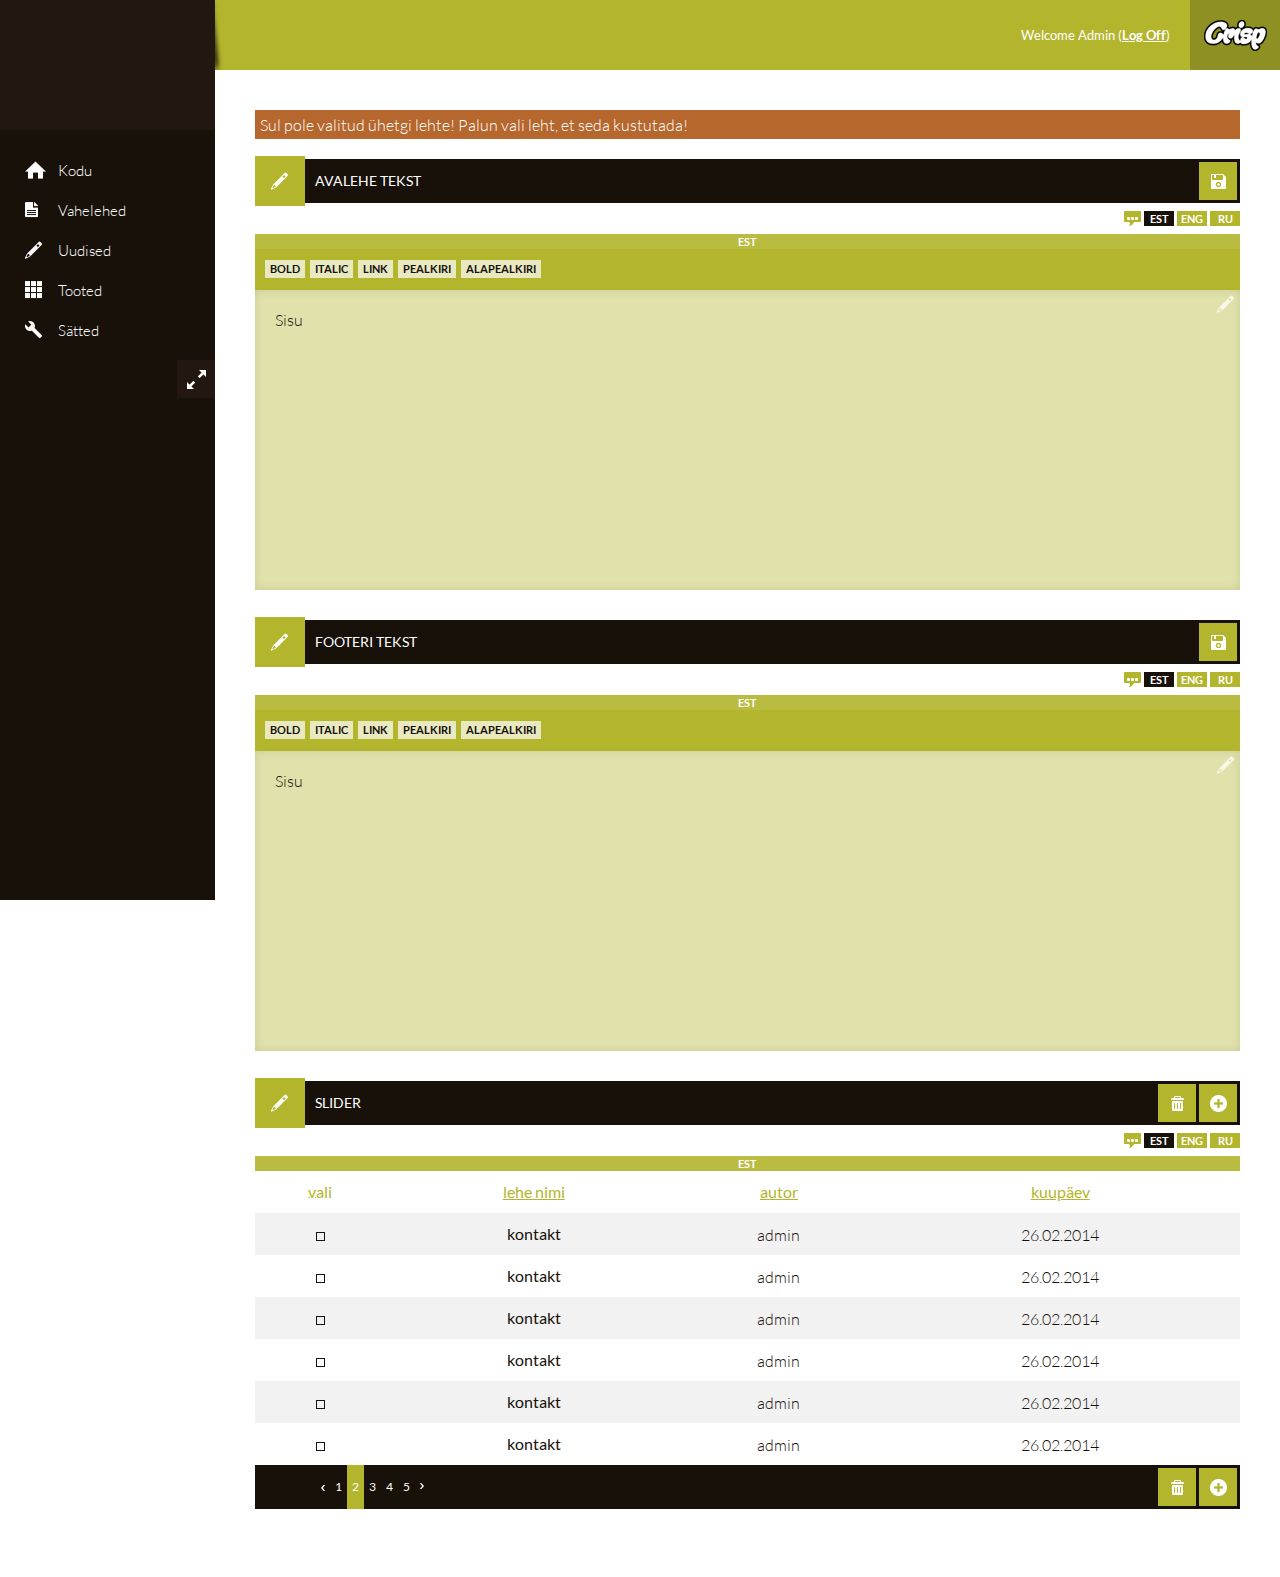
==== index.html @ 1753c6b3 "firs commit" ====
<!DOCTYPE html>
<html>
<head>
<title></title>
<link rel="stylesheet" type="text/css" href="css/style.css" />
<!--[if lt IE 9]>
  <script src="//html5shiv.googlecode.com/svn/trunk/html5.js"></script>
<![endif]-->
<script src="/js/jquery.js"></script>
<script src="/js/jquery-ui.js"></script>
<script src="/js/min/jscript.min.js"></script>
<script src="/js/min/wysiwyg.min.js"></script>

</head>
<body>
<header class="main">
	<a href="http://www.crisp.ee" class="crisplogo" target="_blank"></a>
	<p>Welcome Admin (<a href="#">Log Off</a>)</p>
</header><!-- main header -->
<aside>
	<div class="mainlogo">
		
	</div><!-- mainlogo -->
	<nav class="main">
		<ul>
			<li class="kodu"><a href="">Kodu</a></li>
			<li class="lehed"><a href="">Vahelehed</a>
				<ul>
					<li><a href="">Kõik vahelehed</a></li>
					<li><a href="">Lisa vaheleht</a></li>
				</ul>
			</li>
			<li class="uudised"><a href="">Uudised</a></li>
			<li class="tooted"><a href="">Tooted</a></li>
			<li class="satted"><a href="">Sätted</a></li>
		</ul>
	</nav><!-- põhinavigatsioon -->
	<div class="btn expand" id="expand" ></div>
</aside>
<section class="main group">
	<div class="error">Sul pole valitud ühetgi lehte! Palun vali leht, et seda kustutada!</div><!-- error -->
	<div class="box tabsActive group" id="avaleht">
		<header class="boxheader group">
			<div class="headicon" style="background-image: url(../img/pliiats.png);"></div><!-- icon -->
			<p>Avalehe tekst</p>
			<div class="buttoncontainer">
				<input type="submit" value="" class="btn" style="background-image: url(img/save.png);">
			</div><!-- buttoncontainer -->
			
		</header><!-- boxheader -->
		<nav class="lang">
			<ul>
				<li><a href="#est" class="lang-link" onclick="return false;">EST</a></li>
				<li><a href="#eng" class="lang-link"  onclick="return false;">ENG</a></li>
				<li><a href="#ru" class="lang-link"  onclick="return false;">RU</a></li>
			</ul>
		</nav><!-- lang choose -->
		<div id="eng" class="tab-content">
			<div class="langtag">ENG</div>
			<div textarea="lahter1eng" id="lahter1engDiv" class="lahter w100 editor" contenteditable>
			Sisu
			</div>
			<textarea name="lahter1eng" id="lahter1eng" style="display:none;"></textarea>
		</div>
		<div id="ru" class="tab-content">
			<div class="langtag">RU</div>
			<div textarea="lahter1ru" id="lahter1ruDiv" class="lahter w100 editor" contenteditable>
			Sisu
			</div>
			<textarea name="lahter1ru" id="lahter1ru" style="display:none;"></textarea>
		</div>
		<div id="est" class="tab-content">
			<div class="langtag">EST</div>
			<div textarea="lahter1est" id="lahter1estDiv" class="lahter w100 editor" contenteditable>
			Sisu
			</div>
			<textarea name="lahter1est" id="lahter1est" style="display:none;"></textarea>
		</div>
		
	</div><!-- box -->

	<div class="box tabsActive group">
		<header class="boxheader group">
			<div class="headicon" style="background-image: url(../img/pliiats.png);"></div><!-- icon -->
			<p>Footeri tekst</p>
			<div class="buttoncontainer">
				<input type="submit" value="" class="btn" style="background-image: url(img/save.png);">
			</div><!-- buttoncontainer -->
			
		</header><!-- boxheader -->
		<nav class="lang">
			<ul>
				<li><a href="#est" class="lang-link"  onclick="return false;">EST</a></li>
				<li><a href="#eng" class="lang-link"  onclick="return false;">ENG</a></li>
				<li><a href="#ru" class="lang-link"  onclick="return false;">RU</a></li>
			</ul>
		</nav><!-- lang choose -->

		<div id="eng" class="tab-content">
			<div class="langtag">ENG</div>
			<div textarea="lahter2eng" id="lahter2engDiv" class="lahter w100 editor" contenteditable>
			Sisu
			</div>
			<textarea name="lahter2eng" id="lahter2eng" style="display:none;"></textarea>
		</div>
		<div id="ru" class="tab-content">
			<div class="langtag">RU</div>
			<div textarea="lahter2ru" id="lahter2ruDiv" class="lahter w100 editor" contenteditable>
			Sisu
			</div>
			<textarea name="lahter2ru" id="lahter2ru" style="display:none;"></textarea>
		</div>
		<div id="est" class="tab-content">
			<div class="langtag">EST</div>
			<div textarea="lahter2est" id="lahter2estDiv" class="lahter w100 editor" contenteditable>
			Sisu
			</div>
			<textarea name="lahter2est" id="lahter2est" style="display:none;"></textarea>
		</div>
	</div><!-- box -->

	<div class="box tabsActive group">
		<header class="boxheader group">
			<div class="headicon" style="background-image: url(../img/pliiats.png);"></div><!-- icon -->
			<p>Slider</p>
			<div class="buttoncontainer">
				<input type="submit" value="" class="btn" style="background-image: url(img/prugi.png);">
				<input type="submit" value="" class="btn" style="background-image: url(img/plus.png);">
			</div><!-- buttoncontainer -->
			
		</header><!-- boxheader -->
		<nav class="lang">
			<ul>
				<li><a href="#est" class="lang-link"  onclick="return false;">EST</a></li>
				<li><a href="#eng" class="lang-link"  onclick="return false;">ENG</a></li>
				<li><a href="#ru" class="lang-link"  onclick="return false;">RU</a></li>
			</ul>
		</nav><!-- lang choose -->
		<div id="est" class="tab-content">
			<div class="langtag">EST</div>
			<table class="list">
			    <tr class="header">
			        <td><input type="checkbox" name="select-all" id="select-all-est" class="select-all" />
						<label for="select-all-est">vali</label>
			        </td>
			        <td><a href="">lehe nimi</a></td>
			        <td><a href="">autor</a></td>
			        <td><a href="">kuupäev</a></td>
			    </tr>
			    <tr>
			        <td><input type="checkbox" name="kustutamiseks" id="check0-est">
					<label for="check0-est"></label>
			        </td>
			        <td><a href="">kontakt</a></td>
			        <td>admin</td>
			        <td>26.02.2014</td>
			    </tr>
			    <tr>
			        <td><input type="checkbox" name="kustutamiseks" id="check1-est">
					<label for="check1-est"></label>
			        </td>
			        <td><a href="">kontakt</a></td>
			        <td>admin</td>
			        <td>26.02.2014</td>
			    </tr>
			    <tr>
			        <td><input type="checkbox" name="kustutamiseks" id="check2-est">
					<label for="check2-est"></label>
			        </td>
			        <td><a href="">kontakt</a></td>
			        <td>admin</td>
			        <td>26.02.2014</td>
			    </tr>
			    <tr>
			        <td><input type="checkbox" name="kustutamiseks" id="check3-est">
					<label for="check3-est"></label>
			        </td>
			        <td><a href="">kontakt</a></td>
			        <td>admin</td>
			        <td>26.02.2014</td>
			    </tr>
			    <tr>
			        <td><input type="checkbox" name="kustutamiseks" id="check4-est">
					<label for="check4-est"></label>
			        </td>
			        <td><a href="">kontakt</a></td>
			        <td>admin</td>
			        <td>26.02.2014</td>
			    </tr>
			    <tr>
			        <td><input type="checkbox" name="kustutamiseks" id="check5-est">
					<label for="check5-est"></label>
			        </td>
			        <td><a href="">kontakt</a></td>
			        <td>admin</td>
			        <td>26.02.2014</td>
			    </tr>
			</table>
		</div><!-- est -->
		<div id="eng" class="tab-content">
			<div class="langtag">ENG</div>
			<table class="list">
			    <tr class="header">
			        <td><input type="checkbox" name="select-all" id="select-all-eng" class="select-all" />
						<label for="select-all-eng">vali</label>
			        </td>
			        <td><a href="">lehe nimi</a></td>
			        <td><a href="">autor</a></td>
			        <td><a href="">kuupäev</a></td>
			    </tr>
			    <tr>
			        <td><input type="checkbox" name="kustutamiseks" id="check0-eng">
					<label for="check0-eng"></label>
			        </td>
			        <td><a href="">kontakt</a></td>
			        <td>admin</td>
			        <td>26.02.2014</td>
			    </tr>
			    <tr>
			        <td><input type="checkbox" name="kustutamiseks" id="check1-eng">
					<label for="check1-eng"></label>
			        </td>
			        <td><a href="">kontakt</a></td>
			        <td>admin</td>
			        <td>26.02.2014</td>
			    </tr>
			    <tr>
			        <td><input type="checkbox" name="kustutamiseks" id="check2-eng">
					<label for="check2-eng"></label>
			        </td>
			        <td><a href="">kontakt</a></td>
			        <td>admin</td>
			        <td>26.02.2014</td>
			    </tr>
			    <tr>
			        <td><input type="checkbox" name="kustutamiseks" id="check3-eng">
					<label for="check3-eng"></label>
			        </td>
			        <td><a href="">kontakt</a></td>
			        <td>admin</td>
			        <td>26.02.2014</td>
			    </tr>
			    <tr>
			        <td><input type="checkbox" name="kustutamiseks" id="check4-eng">
					<label for="check4-eng"></label>
			        </td>
			        <td><a href="">kontakt</a></td>
			        <td>admin</td>
			        <td>26.02.2014</td>
			    </tr>
			    <tr>
			        <td><input type="checkbox" name="kustutamiseks" id="check5-eng">
					<label for="check5-eng"></label>
			        </td>
			        <td><a href="">kontakt</a></td>
			        <td>admin</td>
			        <td>26.02.2014</td>
			    </tr>
			</table>
		</div><!-- eng -->
		<div id="ru" class="tab-content">
			<div class="langtag">RU</div>
			<table class="list">
			    <tr class="header">
			        <td><input type="checkbox" name="select-all" id="select-all-ru" class="select-all" />
						<label for="select-all-ru">Vali</label>
			        </td>
			        <td><a href="">lehe nimi</a></td>
			        <td><a href="">autor</a></td>
			        <td><a href="">kuupäev</a></td>
			    </tr>
			    <tr>
			        <td><input type="checkbox" name="kustutamiseks" id="check0-ru">
					<label for="check0-ru"></label>
			        </td>
			        <td><a href="">kontakt</a></td>
			        <td>admin</td>
			        <td>26.02.2014</td>
			    </tr>
			    <tr>
			        <td><input type="checkbox" name="kustutamiseks" id="check1-ru">
					<label for="check1-ru"></label>
			        </td>
			        <td><a href="">kontakt</a></td>
			        <td>admin</td>
			        <td>26.02.2014</td>
			    </tr>
			    <tr>
			        <td><input type="checkbox" name="kustutamiseks" id="check2-ru">
					<label for="check2-ru"></label>
			        </td>
			        <td><a href="">kontakt</a></td>
			        <td>admin</td>
			        <td>26.02.2014</td>
			    </tr>
			    <tr>
			        <td><input type="checkbox" name="kustutamiseks" id="check3-ru">
					<label for="check3-ru"></label>
			        </td>
			        <td><a href="">kontakt</a></td>
			        <td>admin</td>
			        <td>26.02.2014</td>
			    </tr>
			    <tr>
			        <td><input type="checkbox" name="kustutamiseks" id="check4-ru">
					<label for="check4-ru"></label>
			        </td>
			        <td><a href="">kontakt</a></td>
			        <td>admin</td>
			        <td>26.02.2014</td>
			    </tr>
			    <tr>
			        <td><input type="checkbox" name="kustutamiseks" id="check5-ru">
					<label for="check5-ru"></label>
			        </td>
			        <td><a href="">kontakt</a></td>
			        <td>admin</td>
			        <td>26.02.2014</td>
			    </tr>
			</table>
		</div><!-- ru-->
		<footer class="boxfooter group">
			<nav class="pagin">
					<li class="prev"><a href="#"></a></li>
					<li><a href="#">1</a></li>
					<li class="active"><a href="#">2</a></li>
					<li><a href="#">3</a></li>
					<li><a href="#">4</a></li>
					<li><a href="#">5</a></li>
					<li class="next"><a href="#"></a></li>

			</nav>
			<div class="buttoncontainer">
				<input type="submit" value="" class="btn" style="background-image: url(img/prugi.png);">
				<input type="submit" value="" class="btn" style="background-image: url(img/plus.png);">
			</div><!-- buttoncontainer -->
		</footer><!-- boxfooter-->
	</div><!-- box -->
</section>
</body>



</html>
---- css/style.css ----
@charset "UTF-8";
/*! normalize.css v2.1.2 | MIT License | git.io/normalize */
/* ==========================================================================
   HTML5 display definitions
   ========================================================================== */
/**
 * Correct `block` display not defined in IE 8/9.
 */
article,
aside,
details,
figcaption,
figure,
footer,
header,
hgroup,
main,
nav,
section,
summary {
  display: block;
}

/**
 * Correct `inline-block` display not defined in IE 8/9.
 */
audio,
canvas,
video {
  display: inline-block;
}

/**
 * Prevent modern browsers from displaying `audio` without controls.
 * Remove excess height in iOS 5 devices.
 */
audio:not([controls]) {
  display: none;
  height: 0;
}

/**
 * Address styling not present in IE 8/9.
 */
[hidden] {
  display: none;
}

/* ==========================================================================
   Base
   ========================================================================== */
/**
 * 1. Set default font family to sans-serif.
 * 2. Prevent iOS text size adjust after orientation change, without disabling
 *    user zoom.
 */
html {
  font-family: sans-serif;
  /* 1 */
  -ms-text-size-adjust: 100%;
  /* 2 */
  -webkit-text-size-adjust: 100%;
  /* 2 */
}

/**
 * Remove default margin.
 */
body {
  margin: 0;
}

/* ==========================================================================
   Links
   ========================================================================== */
/**
 * Address `outline` inconsistency between Chrome and other browsers.
 */
a:focus {
  outline: thin dotted;
}

/**
 * Improve readability when focused and also mouse hovered in all browsers.
 */
a:active,
a:hover {
  outline: 0;
}

/* ==========================================================================
   Typography
   ========================================================================== */
/**
 * Address variable `h1` font-size and margin within `section` and `article`
 * contexts in Firefox 4+, Safari 5, and Chrome.
 */
h1 {
  font-size: 2em;
  margin: 0.67em 0;
}

/**
 * Address styling not present in IE 8/9, Safari 5, and Chrome.
 */
abbr[title] {
  border-bottom: 1px dotted;
}

/**
 * Address style set to `bolder` in Firefox 4+, Safari 5, and Chrome.
 */
b,
strong {
  font-weight: bold;
}

/**
 * Address styling not present in Safari 5 and Chrome.
 */
dfn {
  font-style: italic;
}

/**
 * Address differences between Firefox and other browsers.
 */
hr {
  -moz-box-sizing: content-box;
  box-sizing: content-box;
  height: 0;
}

/**
 * Address styling not present in IE 8/9.
 */
mark {
  background: #ff0;
  color: #000;
}

/**
 * Correct font family set oddly in Safari 5 and Chrome.
 */
code,
kbd,
pre,
samp {
  font-family: monospace, serif;
  font-size: 1em;
}

/**
 * Improve readability of pre-formatted text in all browsers.
 */
pre {
  white-space: pre-wrap;
}

/**
 * Set consistent quote types.
 */
q {
  quotes: "\201C" "\201D" "\2018" "\2019";
}

/**
 * Address inconsistent and variable font size in all browsers.
 */
small {
  font-size: 80%;
}

/**
 * Prevent `sub` and `sup` affecting `line-height` in all browsers.
 */
sub,
sup {
  font-size: 75%;
  line-height: 0;
  position: relative;
  vertical-align: baseline;
}

sup {
  top: -0.5em;
}

sub {
  bottom: -0.25em;
}

/* ==========================================================================
   Embedded content
   ========================================================================== */
/**
 * Remove border when inside `a` element in IE 8/9.
 */
img {
  border: 0;
}

/**
 * Correct overflow displayed oddly in IE 9.
 */
svg:not(:root) {
  overflow: hidden;
}

/* ==========================================================================
   Figures
   ========================================================================== */
/**
 * Address margin not present in IE 8/9 and Safari 5.
 */
figure {
  margin: 0;
}

/* ==========================================================================
   Forms
   ========================================================================== */
/**
 * Define consistent border, margin, and padding.
 */
fieldset {
  border: 1px solid #c0c0c0;
  margin: 0 2px;
  padding: 0.35em 0.625em 0.75em;
}

/**
 * 1. Correct `color` not being inherited in IE 8/9.
 * 2. Remove padding so people aren't caught out if they zero out fieldsets.
 */
legend {
  border: 0;
  /* 1 */
  padding: 0;
  /* 2 */
}

/**
 * 1. Correct font family not being inherited in all browsers.
 * 2. Correct font size not being inherited in all browsers.
 * 3. Address margins set differently in Firefox 4+, Safari 5, and Chrome.
 */
button,
input,
select,
textarea {
  font-family: inherit;
  /* 1 */
  font-size: 100%;
  /* 2 */
  margin: 0;
  /* 3 */
}

/**
 * Address Firefox 4+ setting `line-height` on `input` using `!important` in
 * the UA stylesheet.
 */
button,
input {
  line-height: normal;
}

/**
 * Address inconsistent `text-transform` inheritance for `button` and `select`.
 * All other form control elements do not inherit `text-transform` values.
 * Correct `button` style inheritance in Chrome, Safari 5+, and IE 8+.
 * Correct `select` style inheritance in Firefox 4+ and Opera.
 */
button,
select {
  text-transform: none;
}

/**
 * 1. Avoid the WebKit bug in Android 4.0.* where (2) destroys native `audio`
 *    and `video` controls.
 * 2. Correct inability to style clickable `input` types in iOS.
 * 3. Improve usability and consistency of cursor style between image-type
 *    `input` and others.
 */
button,
html input[type="button"],
input[type="reset"],
input[type="submit"] {
  -webkit-appearance: button;
  /* 2 */
  cursor: pointer;
  /* 3 */
}

/**
 * Re-set default cursor for disabled elements.
 */
button[disabled],
html input[disabled] {
  cursor: default;
}

/**
 * 1. Address box sizing set to `content-box` in IE 8/9.
 * 2. Remove excess padding in IE 8/9.
 */
input[type="checkbox"],
input[type="radio"] {
  box-sizing: border-box;
  /* 1 */
  padding: 0;
  /* 2 */
}

/**
 * 1. Address `appearance` set to `searchfield` in Safari 5 and Chrome.
 * 2. Address `box-sizing` set to `border-box` in Safari 5 and Chrome
 *    (include `-moz` to future-proof).
 */
input[type="search"] {
  -webkit-appearance: textfield;
  /* 1 */
  -moz-box-sizing: content-box;
  -webkit-box-sizing: content-box;
  /* 2 */
  box-sizing: content-box;
}

/**
 * Remove inner padding and search cancel button in Safari 5 and Chrome
 * on OS X.
 */
input[type="search"]::-webkit-search-cancel-button,
input[type="search"]::-webkit-search-decoration {
  -webkit-appearance: none;
}

/**
 * Remove inner padding and border in Firefox 4+.
 */
button::-moz-focus-inner,
input::-moz-focus-inner {
  border: 0;
  padding: 0;
}

/**
 * 1. Remove default vertical scrollbar in IE 8/9.
 * 2. Improve readability and alignment in all browsers.
 */
textarea {
  overflow: auto;
  /* 1 */
  vertical-align: top;
  /* 2 */
}

/* ==========================================================================
   Tables
   ========================================================================== */
/**
 * Remove most spacing between table cells.
 */
table {
  border-collapse: collapse;
  border-spacing: 0;
}

html {
  height: 100%;
}
html body {
  height: 100%;
  margin: 0px;
  padding: 0px;
  font-family: 'latolight';
  color: #18110a;
}
html body .wysiwyg {
  display: block;
  height: 30px;
  width: 99%;
  padding-top: 11px;
  padding-left: 1%;
  background-color: #b3b52d;
}
html body .wysiwyg a {
  display: block;
  float: left;
  line-height: 18px;
  font-size: 0.7em;
  text-decoration: none;
  font-family: 'latobold';
  text-transform: uppercase;
  padding-right: 5px;
  padding-left: 5px;
  margin-right: 5px;
  background-color: rgba(255, 255, 255, 0.7);
  color: #18110a;
}
html body .editor {
  overflow: auto;
  max-height: 300px;
  height: 310px;
  width: 100%;
  -webkit-box-shadow: inset 0 0 10px 0 rgba(0, 0, 0, 0.1);
  box-shadow: inset 0 0 10px 0 rgba(0, 0, 0, 0.1);
  position: relative;
}
html body .editor:after {
  content: "";
  position: absolute;
  right: 5px;
  top: 5px;
  height: 18px;
  width: 18px;
  background-image: url("../img/pliiats.png");
  opacity: 0.8;
}
html body .editor h1 {
  font-size: 17pt;
  font-family: 'latobold';
  font-weight: normal;
}
html body .editor h2 {
  font-size: 15pt;
  font-family: 'latobold';
  font-weight: normal;
}
html body .editor a {
  color: #23180f;
}
html body .editor p {
  margin: 0;
  margin-bottom: 10px;
}
html body .group:after {
  content: "";
  display: table;
  clear: both;
}
html body .hide {
  visibility: hidden;
}
html body .btn {
  border: 0px;
  background-color: #b3b52d;
  height: 38px;
  width: 38px;
  background-position: center center;
  background-repeat: no-repeat;
  outline: none;
  padding: 0px;
  display: block;
  float: left;
}
html body aside {
  width: 215px;
  height: 100%;
  background-color: #18110a;
  float: left;
  position: fixed;
  top: 0;
}
html body section.main {
  margin-left: 215px;
  padding: 40px;
}
html body section.main .error {
  background-color: #b5672d;
  padding: 5px;
  color: #fff;
  margin-bottom: 20px;
}
html body section.main .success {
  background-color: #3db52d;
  padding: 5px;
  color: #fff;
  margin-bottom: 20px;
}
html body section.main .box {
  margin-bottom: 20px;
}
html body section.main .box .langtag {
  display: block;
  height: 15px;
  width: 100%;
  text-align: center;
  vertical-align: middle;
  text-decoration: none;
  color: #fff;
  line-height: 15px;
  background-color: rgba(179, 181, 45, 0.9);
  font-family: 'latobold';
  font-size: 0.7em;
}
html body section.main .box header.boxheader, html body section.main .box footer.boxfooter {
  height: 44px;
  background-color: #18110a;
  position: relative;
  padding-left: 60px;
  margin-bottom: 8px;
  text-transform: uppercase;
  font-size: 0.9em;
  font-family: 'latoregular';
  text-align: center;
}
html body section.main .box header.boxheader nav.pagin, html body section.main .box footer.boxfooter nav.pagin {
  height: 44px;
  margin-left: auto;
  margin-right: auto;
  margin: 0px;
  padding: 0;
  text-align: center;
  display: inline;
}
html body section.main .box header.boxheader nav.pagin li, html body section.main .box footer.boxfooter nav.pagin li {
  display: inline;
  float: left;
}
html body section.main .box header.boxheader nav.pagin li.active a, html body section.main .box header.boxheader nav.pagin li:hover a, html body section.main .box footer.boxfooter nav.pagin li.active a, html body section.main .box footer.boxfooter nav.pagin li:hover a {
  background-color: #b3b52d;
}
html body section.main .box header.boxheader nav.pagin li.prev a, html body section.main .box header.boxheader nav.pagin li.next a, html body section.main .box footer.boxfooter nav.pagin li.prev a, html body section.main .box footer.boxfooter nav.pagin li.next a {
  background-image: url("../img/arrleft.png");
  background-repeat: no-repeat;
  background-position: center center;
}
html body section.main .box header.boxheader nav.pagin li.next a, html body section.main .box footer.boxfooter nav.pagin li.next a {
  -moz-transform: rotate(180deg);
  -webkit-transform: rotate(180deg);
  -o-transform: rotate(180deg);
  -ms-transform: rotate(180deg);
  transform: rotate(180deg);
}
html body section.main .box header.boxheader nav.pagin li a, html body section.main .box footer.boxfooter nav.pagin li a {
  color: #fff;
  text-decoration: none;
  font-size: 0.8em;
  display: block;
  margin: 0;
  line-height: 44px;
  padding: 0;
  padding-right: 5px;
  padding-left: 5px;
  min-width: 5px;
  height: 44px;
}
html body section.main .box header.boxheader .headicon, html body section.main .box footer.boxfooter .headicon {
  width: 50px;
  height: 50px;
  background-color: #b3b52d;
  background-repeat: no-repeat;
  background-position: center center;
  position: absolute;
  left: 0px;
  top: 50%;
  margin-top: -25px;
}
html body section.main .box header.boxheader .buttoncontainer, html body section.main .box footer.boxfooter .buttoncontainer {
  float: right;
  height: 38px;
  padding: 3px;
}
html body section.main .box header.boxheader .buttoncontainer .btn, html body section.main .box footer.boxfooter .buttoncontainer .btn {
  margin-left: 3px;
}
html body section.main .box header.boxheader p, html body section.main .box footer.boxfooter p {
  line-height: 44px;
  margin: 0;
  padding: 0;
  color: #fff;
  float: left;
}
html body section.main .box nav.lang {
  height: 15px;
  width: 100%;
  clear: both;
  margin-bottom: 8px;
}
html body section.main .box nav.lang ul {
  margin: 0;
  padding: 0;
  list-style: none;
  float: right;
  background-image: url("../img/lang.png");
  background-repeat: no-repeat;
  padding-left: 17px;
  background-position: center left;
}
html body section.main .box nav.lang ul li {
  margin: 0;
  padding: 0;
  float: left;
  margin-left: 3px;
}
html body section.main .box nav.lang ul li:hover a, html body section.main .box nav.lang ul li.ui-tabs-active a {
  background-color: #18110a;
}
html body section.main .box nav.lang ul li a {
  display: block;
  height: 15px;
  width: 30px;
  text-align: center;
  vertical-align: middle;
  text-decoration: none;
  color: #fff;
  line-height: 15px;
  background-color: #b3b52d;
  font-family: 'latobold';
  font-size: 0.7em;
}
html body section.main .box .lahter {
  max-width: 100%;
  min-width: 100%;
  margin-bottom: 10px;
  border: none;
  -webkit-box-sizing: border-box;
  -moz-box-sizing: border-box;
  box-sizing: border-box;
  width: 100%;
  padding: 20px;
  color: #18110a;
  background-color: rgba(179, 181, 45, 0.4);
  outline: none;
}
html body section.main .box .lahter.pealkiri {
  font-family: 'latobold';
  font-size: 1.2em;
}
html body section.main .box .lahter::-webkit-input-placeholder {
  color: #fff;
}
html body section.main .box .lahter:-moz-placeholder {
  /* Firefox 18- */
  color: #fff;
}
html body section.main .box .lahter::-moz-placeholder {
  /* Firefox 19+ */
  color: #fff;
}
html body section.main .box .lahter:-ms-input-placeholder {
  color: #fff;
}
html body section.main .box .lahter:hover, html body section.main .box .lahter:focus {
  background-color: rgba(179, 181, 45, 0.6);
}
html body section.main .box .lahter.kast100 .fileInput {
  display: none;
}
html body section.main .box .lahter.kast100 .fileInput + label {
  display: block;
  height: 26px;
  padding-left: 30px;
  padding-right: 10px;
  line-height: 26px;
  color: #fff;
  background-image: url("../img/lisapilt.png");
  background-color: #b3b52d;
  background-repeat: no-repeat;
  background-position: 5px center;
  cursor: hand;
  cursor: pointer;
  -webkit-touch-callout: none;
  -webkit-user-select: none;
  -khtml-user-select: none;
  -moz-user-select: none;
  -ms-user-select: none;
  user-select: none;
  float: left;
  margin-right: 20px;
  width: 7%;
}
html body section.main .box .lahter .pisipildid {
  width: 85%;
  float: left;
}
html body section.main .box .lahter .pisipildid .piltWrapper {
  display: inline-block;
  width: 120px;
  margin-right: 12px;
  margin-bottom: 20px;
  position: relative;
  vertical-align: top;
}
html body section.main .box .lahter .pisipildid .piltWrapper .pisipilt {
  width: 120px;
}
html body section.main .box .lahter .pisipildid .piltWrapper .kustutaPilt {
  position: absolute;
  top: -12px;
  right: -12px;
  border: none;
  background-color: transparent;
  display: block;
  width: 12px;
  height: 12px;
  padding: 0;
  margin: 0;
  background-image: url("../img/plus.png");
  background-size: contain;
  -moz-transform: rotate(45deg);
  -webkit-transform: rotate(45deg);
  -o-transform: rotate(45deg);
  -ms-transform: rotate(45deg);
  transform: rotate(45deg);
}
html body section.main table.list {
  width: 100%;
  text-align: center;
}
html body section.main table.list tr {
  height: 40px;
}
html body section.main table.list tr.header {
  color: #b3b52d;
  height: 20px;
  text-decoration: underline;
  font-family: 'latoregular';
}
html body section.main table.list tr.header td input[type="checkbox"] + label {
  display: inline;
  width: auto;
  height: auto;
  border: none;
  margin: -1px 4px 0 0;
  vertical-align: middle;
  cursor: pointer;
  line-height: 40px;
  -webkit-touch-callout: none;
  -webkit-user-select: none;
  -khtml-user-select: none;
  -moz-user-select: none;
  -ms-user-select: none;
  user-select: none;
}
html body section.main table.list tr.header td input[type="checkbox"]:checked + label {
  background-color: transparent;
}
html body section.main table.list tr.header a {
  color: #b3b52d;
  text-decoration: underline;
}
html body section.main table.list tr.header:hover {
  background-color: rgba(179, 181, 45, 0);
  color: #b3b52d;
}
html body section.main table.list tr.header:hover a {
  color: #b3b52d;
}
html body section.main table.list tr:nth-of-type(even) {
  background-color: #f2f2f2;
}
html body section.main table.list tr:hover {
  background-color: #b3b52d;
  color: #fff;
}
html body section.main table.list tr:hover td a {
  color: #fff;
}
html body section.main table.list tr td a {
  color: #18110a;
  display: inline-block;
  height: 40px;
  line-height: 40px;
  text-decoration: none;
  font-family: 'latoregular';
  width: 100%;
}
html body section.main table.list tr td input[type="checkbox"] {
  display: none;
}
html body section.main table.list tr td input[type="checkbox"] + label {
  display: inline-block;
  width: 7px;
  height: 7px;
  border: 1px solid #18110a;
  margin: -1px 4px 0 0;
  vertical-align: middle;
  cursor: pointer;
  line-height: 40px;
  -webkit-touch-callout: none;
  -webkit-user-select: none;
  -khtml-user-select: none;
  -moz-user-select: none;
  -ms-user-select: none;
  user-select: none;
}
html body section.main table.list tr td input[type="checkbox"]:checked + label {
  background-color: #18110a;
}

/*
ehk lää-heb vaja
-webkit-box-sizing: border-box;
-moz-box-sizing: border-box;
box-sizing: border-box;
@include colorop(0.5);
 */
/* Generated by Font Squirrel (http://www.fontsquirrel.com) on March 12, 2014 */
@font-face {
  font-family: 'latobold';
  src: url("lato-bold.eot");
  src: url("lato-bold.eot?#iefix") format("embedded-opentype"), url("lato-bold.woff") format("woff"), url("lato-bold.ttf") format("truetype"), url("lato-bold.svg#latobold") format("svg");
  font-weight: normal;
  font-style: normal;
}
@font-face {
  font-family: 'latolight';
  src: url("lato-light.eot");
  src: url("lato-light.eot?#iefix") format("embedded-opentype"), url("lato-light.woff") format("woff"), url("lato-light.ttf") format("truetype"), url("lato-light.svg#latolight") format("svg");
  font-weight: normal;
  font-style: normal;
}
@font-face {
  font-family: 'latoregular';
  src: url("lato-regular.eot");
  src: url("lato-regular.eot?#iefix") format("embedded-opentype"), url("lato-regular.woff") format("woff"), url("lato-regular.ttf") format("truetype"), url("lato-regular.svg#latoregular") format("svg");
  font-weight: normal;
  font-style: normal;
}
header.main {
  margin-left: 215px;
  height: 70px;
  background-color: #b3b52d;
  position: relative;
}
header.main:after {
  content: "";
  height: 70px;
  width: 17px;
  position: absolute;
  left: 0px;
  top: 0px;
  background-position: bottom;
  background-repeat: no-repeat;
  background-image: url("../img/vari.png");
}
header.main p {
  float: right;
  margin: 0px;
  line-height: 70px;
  height: 70px;
  padding: 0;
  padding-right: 20px;
  color: #fff;
  font-family: 'latoregular';
  font-size: 0.8em;
}
header.main p a {
  color: #fff;
  font-family: 'latobold';
}
header.main a.crisplogo {
  float: right;
  background-repeat: no-repeat;
  background-position: center center;
  width: 90px;
  background-color: rgba(0, 0, 0, 0.2);
  height: 100%;
  background-image: url("../img/crisplogo.png");
}
header.main a.crisplogo:hover {
  background-color: rgba(0, 0, 0, 0.1);
}

aside .mainlogo {
  height: 130px;
  width: 100%;
  background-color: #23180f;
  position: relative;
}
aside .btn#expand {
  cursor: hand;
  cursor: pointer;
  -webkit-touch-callout: none;
  -webkit-user-select: none;
  -khtml-user-select: none;
  -moz-user-select: none;
  -ms-user-select: none;
  user-select: none;
  float: right;
  background-color: #23180f;
  margin-top: 10px;
}
aside .btn#expand.expand {
  background-image: url(../img/expand.png);
}
aside .btn#expand.compact {
  background-image: url(../img/compact.png);
}
aside nav.main {
  padding-top: 20px;
}
aside nav.main ul {
  margin: 0;
  padding: 0;
  list-style-type: none;
  font-size: 0.95em;
}
aside nav.main ul li {
  margin: 0;
  padding: 0;
}
aside nav.main ul li.kodu a {
  background-image: url("../img/home.png");
}
aside nav.main ul li.lehed a {
  background-image: url("../img/leht.png");
}
aside nav.main ul li.uudised a {
  background-image: url("../img/pliiats.png");
}
aside nav.main ul li.satted a {
  background-image: url("../img/voti.png");
}
aside nav.main ul li.tooted a {
  background-image: url("../img/ruudud.png");
}
aside nav.main ul li:hover {
  background-color: #b3b52d;
}
aside nav.main ul li a {
  text-decoration: none;
  color: #fff;
  line-height: 40px;
  display: block;
  padding-left: 58px;
  background-repeat: no-repeat;
  background-position: 25px center;
}
aside nav.main ul li:hover ul li {
  height: 30px;
}
aside nav.main ul li:hover ul li:first-of-type {
  padding-top: 10px;
}
aside nav.main ul li:hover ul li:last-of-type {
  padding-bottom: 10px;
}
aside nav.main ul li ul {
  background-color: #23180f;
  font-size: 0.85em;
  height: auto;
  overflow: hidden;
}
aside nav.main ul li ul li {
  -webkit-transition: all 200ms linear;
  -moz-transition: all 200ms linear;
  -ms-transition: all 200ms linear;
  -o-transition: all 200ms linear;
  transition: all 200ms linear;
  height: 0px;
}
aside nav.main ul li ul li:hover {
  background-color: transparent;
}
aside nav.main ul li ul li:hover a {
  color: #b3b52d;
}
aside nav.main ul li ul li:first-of-type {
  padding-top: 0px;
}
aside nav.main ul li ul li:last-of-type {
  padding-bottom: 0px;
}
aside nav.main ul li ul li a {
  line-height: 30px;
  padding-left: 35px;
  background-image: none !important;
  position: relative;
}
aside nav.main ul li ul li a:hover:after {
  background-color: #b3b52d;
}
aside nav.main ul li ul li a:after {
  content: "";
  height: 5px;
  width: 5px;
  background-color: #fff;
  position: absolute;
  left: 25px;
  top: 50%;
  margin-top: -2.5px;
}
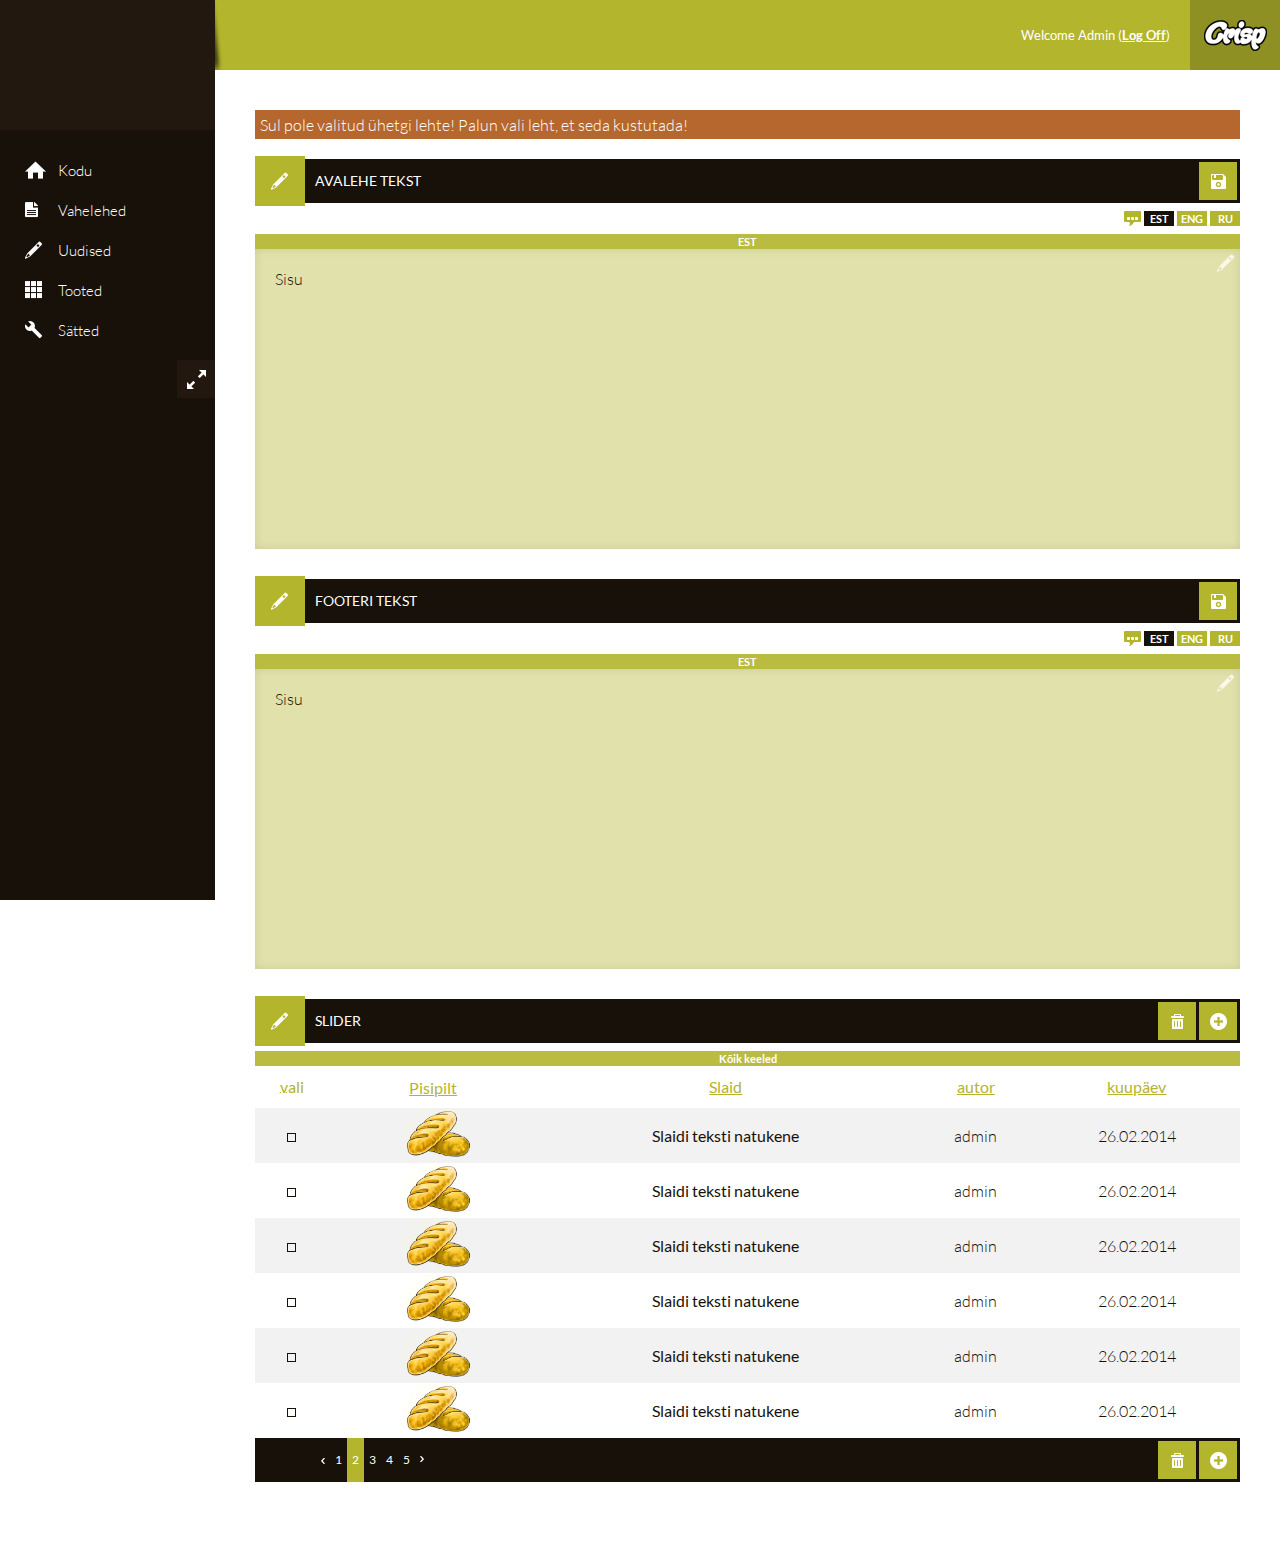
==== commit d6a74ecd: "toote lisamine" ====
--- a/index.html
+++ b/index.html
@@ -6,10 +6,10 @@
 <!--[if lt IE 9]>
   <script src="//html5shiv.googlecode.com/svn/trunk/html5.js"></script>
 <![endif]-->
-<script src="/js/jquery.js"></script>
-<script src="/js/jquery-ui.js"></script>
-<script src="/js/min/jscript.min.js"></script>
-<script src="/js/min/wysiwyg.min.js"></script>
+<script src="js/jquery.js"></script>
+<script src="js/jquery-ui.js"></script>
+<script src="js/min/jscript.min.js"></script>
+<script src="js/min/wysiwyg.min.js"></script>
 
 </head>
 <body>
@@ -41,10 +41,10 @@
 	<div class="error">Sul pole valitud ühetgi lehte! Palun vali leht, et seda kustutada!</div><!-- error -->
 	<div class="box tabsActive group" id="avaleht">
 		<header class="boxheader group">
-			<div class="headicon" style="background-image: url(../img/pliiats.png);"></div><!-- icon -->
+			<div class="headicon" style="background-image: url(img/pliiats.png);"></div><!-- icon -->
 			<p>Avalehe tekst</p>
 			<div class="buttoncontainer">
-				<input type="submit" value="" class="btn" style="background-image: url(img/save.png);">
+				<input type="submit" value="" title="salvesta" class="btn" style="background-image: url(img/save.png);">
 			</div><!-- buttoncontainer -->
 			
 		</header><!-- boxheader -->
@@ -81,10 +81,10 @@
 
 	<div class="box tabsActive group">
 		<header class="boxheader group">
-			<div class="headicon" style="background-image: url(../img/pliiats.png);"></div><!-- icon -->
+			<div class="headicon" style="background-image: url(img/pliiats.png);"></div><!-- icon -->
 			<p>Footeri tekst</p>
 			<div class="buttoncontainer">
-				<input type="submit" value="" class="btn" style="background-image: url(img/save.png);">
+				<input type="submit" value="" title="salvesta" class="btn" style="background-image: url(img/save.png);">
 			</div><!-- buttoncontainer -->
 			
 		</header><!-- boxheader -->
@@ -121,204 +121,89 @@
 
 	<div class="box tabsActive group">
 		<header class="boxheader group">
-			<div class="headicon" style="background-image: url(../img/pliiats.png);"></div><!-- icon -->
+			<div class="headicon" style="background-image: url(img/pliiats.png);"></div><!-- icon -->
 			<p>Slider</p>
 			<div class="buttoncontainer">
-				<input type="submit" value="" class="btn" style="background-image: url(img/prugi.png);">
-				<input type="submit" value="" class="btn" style="background-image: url(img/plus.png);">
+				<input type="submit" title="kustuta" value="" class="btn" style="background-image: url(img/prugi.png);">
+				<input type="submit" value="" title="lisa" class="btn" style="background-image: url(img/plus.png);">
 			</div><!-- buttoncontainer -->
 			
 		</header><!-- boxheader -->
-		<nav class="lang">
-			<ul>
-				<li><a href="#est" class="lang-link"  onclick="return false;">EST</a></li>
-				<li><a href="#eng" class="lang-link"  onclick="return false;">ENG</a></li>
-				<li><a href="#ru" class="lang-link"  onclick="return false;">RU</a></li>
-			</ul>
-		</nav><!-- lang choose -->
-		<div id="est" class="tab-content">
-			<div class="langtag">EST</div>
+		<div id="all" class="tab-content">
+			<div class="langtag">Kõik keeled</div>
 			<table class="list">
 			    <tr class="header">
-			        <td><input type="checkbox" name="select-all" id="select-all-est" class="select-all" />
-						<label for="select-all-est">vali</label>
-			        </td>
-			        <td><a href="">lehe nimi</a></td>
+			        <td><input type="checkbox" name="select-all" id="select-all-all" class="select-all" />
+						<label for="select-all-all">vali</label>
+			        </td>
+
+			        <td>Pisipilt</td>
+			        <td><a href="">Slaid</a></td>
 			        <td><a href="">autor</a></td>
 			        <td><a href="">kuupäev</a></td>
 			    </tr>
 			    <tr>
-			        <td><input type="checkbox" name="kustutamiseks" id="check0-est">
-					<label for="check0-est"></label>
-			        </td>
-			        <td><a href="">kontakt</a></td>
-			        <td>admin</td>
-			        <td>26.02.2014</td>
-			    </tr>
-			    <tr>
-			        <td><input type="checkbox" name="kustutamiseks" id="check1-est">
-					<label for="check1-est"></label>
-			        </td>
-			        <td><a href="">kontakt</a></td>
-			        <td>admin</td>
-			        <td>26.02.2014</td>
-			    </tr>
-			    <tr>
-			        <td><input type="checkbox" name="kustutamiseks" id="check2-est">
-					<label for="check2-est"></label>
-			        </td>
-			        <td><a href="">kontakt</a></td>
-			        <td>admin</td>
-			        <td>26.02.2014</td>
-			    </tr>
-			    <tr>
-			        <td><input type="checkbox" name="kustutamiseks" id="check3-est">
-					<label for="check3-est"></label>
-			        </td>
-			        <td><a href="">kontakt</a></td>
-			        <td>admin</td>
-			        <td>26.02.2014</td>
-			    </tr>
-			    <tr>
-			        <td><input type="checkbox" name="kustutamiseks" id="check4-est">
-					<label for="check4-est"></label>
-			        </td>
-			        <td><a href="">kontakt</a></td>
-			        <td>admin</td>
-			        <td>26.02.2014</td>
-			    </tr>
-			    <tr>
-			        <td><input type="checkbox" name="kustutamiseks" id="check5-est">
-					<label for="check5-est"></label>
-			        </td>
-			        <td><a href="">kontakt</a></td>
+			        <td><input type="checkbox" name="kustutamiseks" id="check0-all">
+					<label for="check0-all"></label>
+			        </td>
+
+			        <td><img class="pisipilt" src="img/thumb2.png" alt=""></td>
+			        <td><a href="">Slaidi teksti natukene</a></td>
+			        <td>admin</td>
+			        <td>26.02.2014</td>
+			    </tr>
+			    <tr>
+			        <td><input type="checkbox" name="kustutamiseks" id="check1-all">
+					<label for="check1-all"></label>
+			        </td>
+
+			        <td><img class="pisipilt" src="img/thumb2.png" alt=""></td>
+			        <td><a href="">Slaidi teksti natukene</a></td>
+			        <td>admin</td>
+			        <td>26.02.2014</td>
+			    </tr>
+			    <tr>
+			        <td><input type="checkbox" name="kustutamiseks" id="check2-all">
+					<label for="check2-all"></label>
+			        </td>
+
+			        <td><img class="pisipilt" src="img/thumb2.png" alt=""></td>
+			        <td><a href="">Slaidi teksti natukene</a></td>
+			        <td>admin</td>
+			        <td>26.02.2014</td>
+			    </tr>
+			    <tr>
+			        <td><input type="checkbox" name="kustutamiseks" id="check3-all">
+					<label for="check3-all"></label>
+			        </td>
+
+			        <td><img class="pisipilt" src="img/thumb2.png" alt=""></td>
+			        <td><a href="">Slaidi teksti natukene</a></td>
+			        <td>admin</td>
+			        <td>26.02.2014</td>
+			    </tr>
+			    <tr>
+			        <td><input type="checkbox" name="kustutamiseks" id="check4-all">
+					<label for="check4-all"></label>
+			        </td>
+
+			        <td><img class="pisipilt" src="img/thumb2.png" alt=""></td>
+			        <td><a href="">Slaidi teksti natukene</a></td>
+			        <td>admin</td>
+			        <td>26.02.2014</td>
+			    </tr>
+			    <tr>
+			        <td><input type="checkbox" name="kustutamiseks" id="check5-all">
+					<label for="check5-all"></label>
+			        </td>
+
+			        <td><img class="pisipilt" src="img/thumb2.png" alt=""></td>
+			        <td><a href="">Slaidi teksti natukene</a></td>
 			        <td>admin</td>
 			        <td>26.02.2014</td>
 			    </tr>
 			</table>
-		</div><!-- est -->
-		<div id="eng" class="tab-content">
-			<div class="langtag">ENG</div>
-			<table class="list">
-			    <tr class="header">
-			        <td><input type="checkbox" name="select-all" id="select-all-eng" class="select-all" />
-						<label for="select-all-eng">vali</label>
-			        </td>
-			        <td><a href="">lehe nimi</a></td>
-			        <td><a href="">autor</a></td>
-			        <td><a href="">kuupäev</a></td>
-			    </tr>
-			    <tr>
-			        <td><input type="checkbox" name="kustutamiseks" id="check0-eng">
-					<label for="check0-eng"></label>
-			        </td>
-			        <td><a href="">kontakt</a></td>
-			        <td>admin</td>
-			        <td>26.02.2014</td>
-			    </tr>
-			    <tr>
-			        <td><input type="checkbox" name="kustutamiseks" id="check1-eng">
-					<label for="check1-eng"></label>
-			        </td>
-			        <td><a href="">kontakt</a></td>
-			        <td>admin</td>
-			        <td>26.02.2014</td>
-			    </tr>
-			    <tr>
-			        <td><input type="checkbox" name="kustutamiseks" id="check2-eng">
-					<label for="check2-eng"></label>
-			        </td>
-			        <td><a href="">kontakt</a></td>
-			        <td>admin</td>
-			        <td>26.02.2014</td>
-			    </tr>
-			    <tr>
-			        <td><input type="checkbox" name="kustutamiseks" id="check3-eng">
-					<label for="check3-eng"></label>
-			        </td>
-			        <td><a href="">kontakt</a></td>
-			        <td>admin</td>
-			        <td>26.02.2014</td>
-			    </tr>
-			    <tr>
-			        <td><input type="checkbox" name="kustutamiseks" id="check4-eng">
-					<label for="check4-eng"></label>
-			        </td>
-			        <td><a href="">kontakt</a></td>
-			        <td>admin</td>
-			        <td>26.02.2014</td>
-			    </tr>
-			    <tr>
-			        <td><input type="checkbox" name="kustutamiseks" id="check5-eng">
-					<label for="check5-eng"></label>
-			        </td>
-			        <td><a href="">kontakt</a></td>
-			        <td>admin</td>
-			        <td>26.02.2014</td>
-			    </tr>
-			</table>
-		</div><!-- eng -->
-		<div id="ru" class="tab-content">
-			<div class="langtag">RU</div>
-			<table class="list">
-			    <tr class="header">
-			        <td><input type="checkbox" name="select-all" id="select-all-ru" class="select-all" />
-						<label for="select-all-ru">Vali</label>
-			        </td>
-			        <td><a href="">lehe nimi</a></td>
-			        <td><a href="">autor</a></td>
-			        <td><a href="">kuupäev</a></td>
-			    </tr>
-			    <tr>
-			        <td><input type="checkbox" name="kustutamiseks" id="check0-ru">
-					<label for="check0-ru"></label>
-			        </td>
-			        <td><a href="">kontakt</a></td>
-			        <td>admin</td>
-			        <td>26.02.2014</td>
-			    </tr>
-			    <tr>
-			        <td><input type="checkbox" name="kustutamiseks" id="check1-ru">
-					<label for="check1-ru"></label>
-			        </td>
-			        <td><a href="">kontakt</a></td>
-			        <td>admin</td>
-			        <td>26.02.2014</td>
-			    </tr>
-			    <tr>
-			        <td><input type="checkbox" name="kustutamiseks" id="check2-ru">
-					<label for="check2-ru"></label>
-			        </td>
-			        <td><a href="">kontakt</a></td>
-			        <td>admin</td>
-			        <td>26.02.2014</td>
-			    </tr>
-			    <tr>
-			        <td><input type="checkbox" name="kustutamiseks" id="check3-ru">
-					<label for="check3-ru"></label>
-			        </td>
-			        <td><a href="">kontakt</a></td>
-			        <td>admin</td>
-			        <td>26.02.2014</td>
-			    </tr>
-			    <tr>
-			        <td><input type="checkbox" name="kustutamiseks" id="check4-ru">
-					<label for="check4-ru"></label>
-			        </td>
-			        <td><a href="">kontakt</a></td>
-			        <td>admin</td>
-			        <td>26.02.2014</td>
-			    </tr>
-			    <tr>
-			        <td><input type="checkbox" name="kustutamiseks" id="check5-ru">
-					<label for="check5-ru"></label>
-			        </td>
-			        <td><a href="">kontakt</a></td>
-			        <td>admin</td>
-			        <td>26.02.2014</td>
-			    </tr>
-			</table>
-		</div><!-- ru-->
+		</div><!-- all -->
 		<footer class="boxfooter group">
 			<nav class="pagin">
 					<li class="prev"><a href="#"></a></li>
@@ -331,8 +216,8 @@
 
 			</nav>
 			<div class="buttoncontainer">
-				<input type="submit" value="" class="btn" style="background-image: url(img/prugi.png);">
-				<input type="submit" value="" class="btn" style="background-image: url(img/plus.png);">
+				<input type="submit" title="kustuta" value="" class="btn" style="background-image: url(img/prugi.png);">
+				<input type="submit" value="" title="lisa" class="btn" style="background-image: url(img/plus.png);">
 			</div><!-- buttoncontainer -->
 		</footer><!-- boxfooter-->
 	</div><!-- box -->
--- a/css/style.css
+++ b/css/style.css
@@ -612,45 +612,10 @@
   font-family: 'latobold';
   font-size: 0.7em;
 }
-html body section.main .box .lahter {
-  max-width: 100%;
-  min-width: 100%;
-  margin-bottom: 10px;
-  border: none;
-  -webkit-box-sizing: border-box;
-  -moz-box-sizing: border-box;
-  box-sizing: border-box;
-  width: 100%;
-  padding: 20px;
-  color: #18110a;
-  background-color: rgba(179, 181, 45, 0.4);
-  outline: none;
-}
-html body section.main .box .lahter.pealkiri {
-  font-family: 'latobold';
-  font-size: 1.2em;
-}
-html body section.main .box .lahter::-webkit-input-placeholder {
-  color: #fff;
-}
-html body section.main .box .lahter:-moz-placeholder {
-  /* Firefox 18- */
-  color: #fff;
-}
-html body section.main .box .lahter::-moz-placeholder {
-  /* Firefox 19+ */
-  color: #fff;
-}
-html body section.main .box .lahter:-ms-input-placeholder {
-  color: #fff;
-}
-html body section.main .box .lahter:hover, html body section.main .box .lahter:focus {
-  background-color: rgba(179, 181, 45, 0.6);
-}
-html body section.main .box .lahter.kast100 .fileInput {
+html body section.main .box .fileInput {
   display: none;
 }
-html body section.main .box .lahter.kast100 .fileInput + label {
+html body section.main .box .fileInput + label {
   display: block;
   height: 26px;
   padding-left: 30px;
@@ -673,11 +638,46 @@
   margin-right: 20px;
   width: 7%;
 }
+html body section.main .box .lahter {
+  max-width: 100%;
+  min-width: 100%;
+  margin-bottom: 10px;
+  border: none;
+  -webkit-box-sizing: border-box;
+  -moz-box-sizing: border-box;
+  box-sizing: border-box;
+  width: 100%;
+  padding: 20px;
+  color: #18110a;
+  background-color: rgba(179, 181, 45, 0.4);
+  outline: none;
+}
+html body section.main .box .lahter.pealkiri {
+  font-family: 'latobold';
+  font-size: 1.2em;
+}
+html body section.main .box .lahter::-webkit-input-placeholder {
+  color: #fff;
+}
+html body section.main .box .lahter:-moz-placeholder {
+  /* Firefox 18- */
+  color: #fff;
+}
+html body section.main .box .lahter::-moz-placeholder {
+  /* Firefox 19+ */
+  color: #fff;
+}
+html body section.main .box .lahter:-ms-input-placeholder {
+  color: #fff;
+}
+html body section.main .box .lahter:hover, html body section.main .box .lahter:focus {
+  background-color: rgba(179, 181, 45, 0.6);
+}
 html body section.main .box .lahter .pisipildid {
   width: 85%;
   float: left;
 }
-html body section.main .box .lahter .pisipildid .piltWrapper {
+html body section.main .box .piltWrapper {
   display: inline-block;
   width: 120px;
   margin-right: 12px;
@@ -685,10 +685,10 @@
   position: relative;
   vertical-align: top;
 }
-html body section.main .box .lahter .pisipildid .piltWrapper .pisipilt {
+html body section.main .box .piltWrapper .pisipilt {
   width: 120px;
 }
-html body section.main .box .lahter .pisipildid .piltWrapper .kustutaPilt {
+html body section.main .box .piltWrapper .kustutaPilt {
   position: absolute;
   top: -12px;
   right: -12px;
@@ -710,6 +710,10 @@
 html body section.main table.list {
   width: 100%;
   text-align: center;
+}
+html body section.main table.list img.pisipilt {
+  height: 50px;
+  width: auto;
 }
 html body section.main table.list tr {
   height: 40px;
@@ -791,6 +795,40 @@
 html body section.main table.list tr td input[type="checkbox"]:checked + label {
   background-color: #18110a;
 }
+html body section.main .modalBox {
+  background-color: rgba(179, 181, 45, 0.9);
+  padding: 20px;
+  width: 500px;
+  border: 3px solid #fff;
+  -webkit-box-shadow: 6px 6px 25px rgba(0, 0, 0, 0.3);
+  -moz-box-shadow: 6px 6px 25px rgba(0, 0, 0, 0.3);
+  box-shadow: 6px 6px 25px rgba(0, 0, 0, 0.3);
+}
+html body section.main .modalBox .fileInput + label {
+  width: auto;
+  background-color: rgba(255, 255, 255, 0.2);
+}
+html body section.main .modalBox .lahter {
+  background-color: rgba(255, 255, 255, 0.2);
+}
+html body section.main .modalBox .btn {
+  background-color: rgba(255, 255, 255, 0.2);
+  float: right;
+}
+html body section.main .modalBox h1 {
+  height: 30px;
+  background-color: #23180f;
+  color: #fff;
+  font-weight: normal;
+  margin: 0;
+  padding: 10px;
+  font-family: 'latobold';
+  text-transform: uppercase;
+  font-size: 0.8em;
+  line-height: 30px;
+  margin-bottom: 15px;
+  border-bottom: 2px solid white;
+}
 
 /*
 ehk lää-heb vaja
@@ -985,3 +1023,89 @@
   top: 50%;
   margin-top: -2.5px;
 }
+
+#tootelisamine table.valikud {
+  width: 100%;
+}
+#tootelisamine table.valikud h1 {
+  text-transform: uppercase;
+  font-family: 'latolight';
+  font-weight: normal;
+  font-size: 0.9em;
+  height: 1.5em;
+  color: #fff;
+  background-color: #b3b52d;
+  margin: 0;
+  line-height: 1.5em;
+  text-align: center;
+  position: relative;
+}
+#tootelisamine table.valikud h1 .lisa {
+  display: block;
+  position: absolute;
+  right: 5px;
+  top: 0px;
+  color: #fff;
+  text-transform: uppercase;
+  font-family: 'latobold';
+  text-decoration: none;
+  font-size: 0.7em;
+  background-image: url("../img/plus.png");
+  background-repeat: no-repeat;
+  padding-left: 15px;
+  background-size: auto 60%;
+  background-position: center left;
+  cursor: hand;
+  cursor: pointer;
+}
+#tootelisamine table.valikud tr td {
+  vertical-align: top;
+}
+#tootelisamine table.valikud tr td form {
+  margin: 10px;
+  max-height: 100px;
+  overflow-y: auto;
+}
+#tootelisamine table.valikud tr td form.kategooria {
+  max-height: 200px;
+}
+#tootelisamine table.valikud tr td input[type="radio"], #tootelisamine table.valikud tr td input[type="checkbox"] {
+  display: none;
+}
+#tootelisamine table.valikud tr td input[type="radio"] + label, #tootelisamine table.valikud tr td input[type="checkbox"] + label {
+  display: block;
+  text-transform: capitalize;
+  float: left;
+  clear: both;
+  cursor: pointer;
+  -webkit-touch-callout: none;
+  -webkit-user-select: none;
+  -khtml-user-select: none;
+  -moz-user-select: none;
+  -ms-user-select: none;
+  user-select: none;
+  position: relative;
+  height: 20px;
+  padding-left: 15px;
+}
+#tootelisamine table.valikud tr td input[type="radio"] + label:after, #tootelisamine table.valikud tr td input[type="checkbox"] + label:after {
+  content: "";
+  position: absolute;
+  border: 1px solid #18110a;
+  height: 7px;
+  width: 7px;
+  left: 0px;
+  top: 50%;
+  margin-top: -3.5px;
+  -webkit-border-radius: 7px;
+  -moz-border-radius: 7px;
+  border-radius: 7px;
+}
+#tootelisamine table.valikud tr td input[type="checkbox"] + label:after {
+  -webkit-border-radius: 0px;
+  -moz-border-radius: 0px;
+  border-radius: 0px;
+}
+#tootelisamine table.valikud tr td input[type="radio"]:checked + label:after, #tootelisamine table.valikud tr td input[type="checkbox"]:checked + label:after {
+  background-color: #18110a;
+}
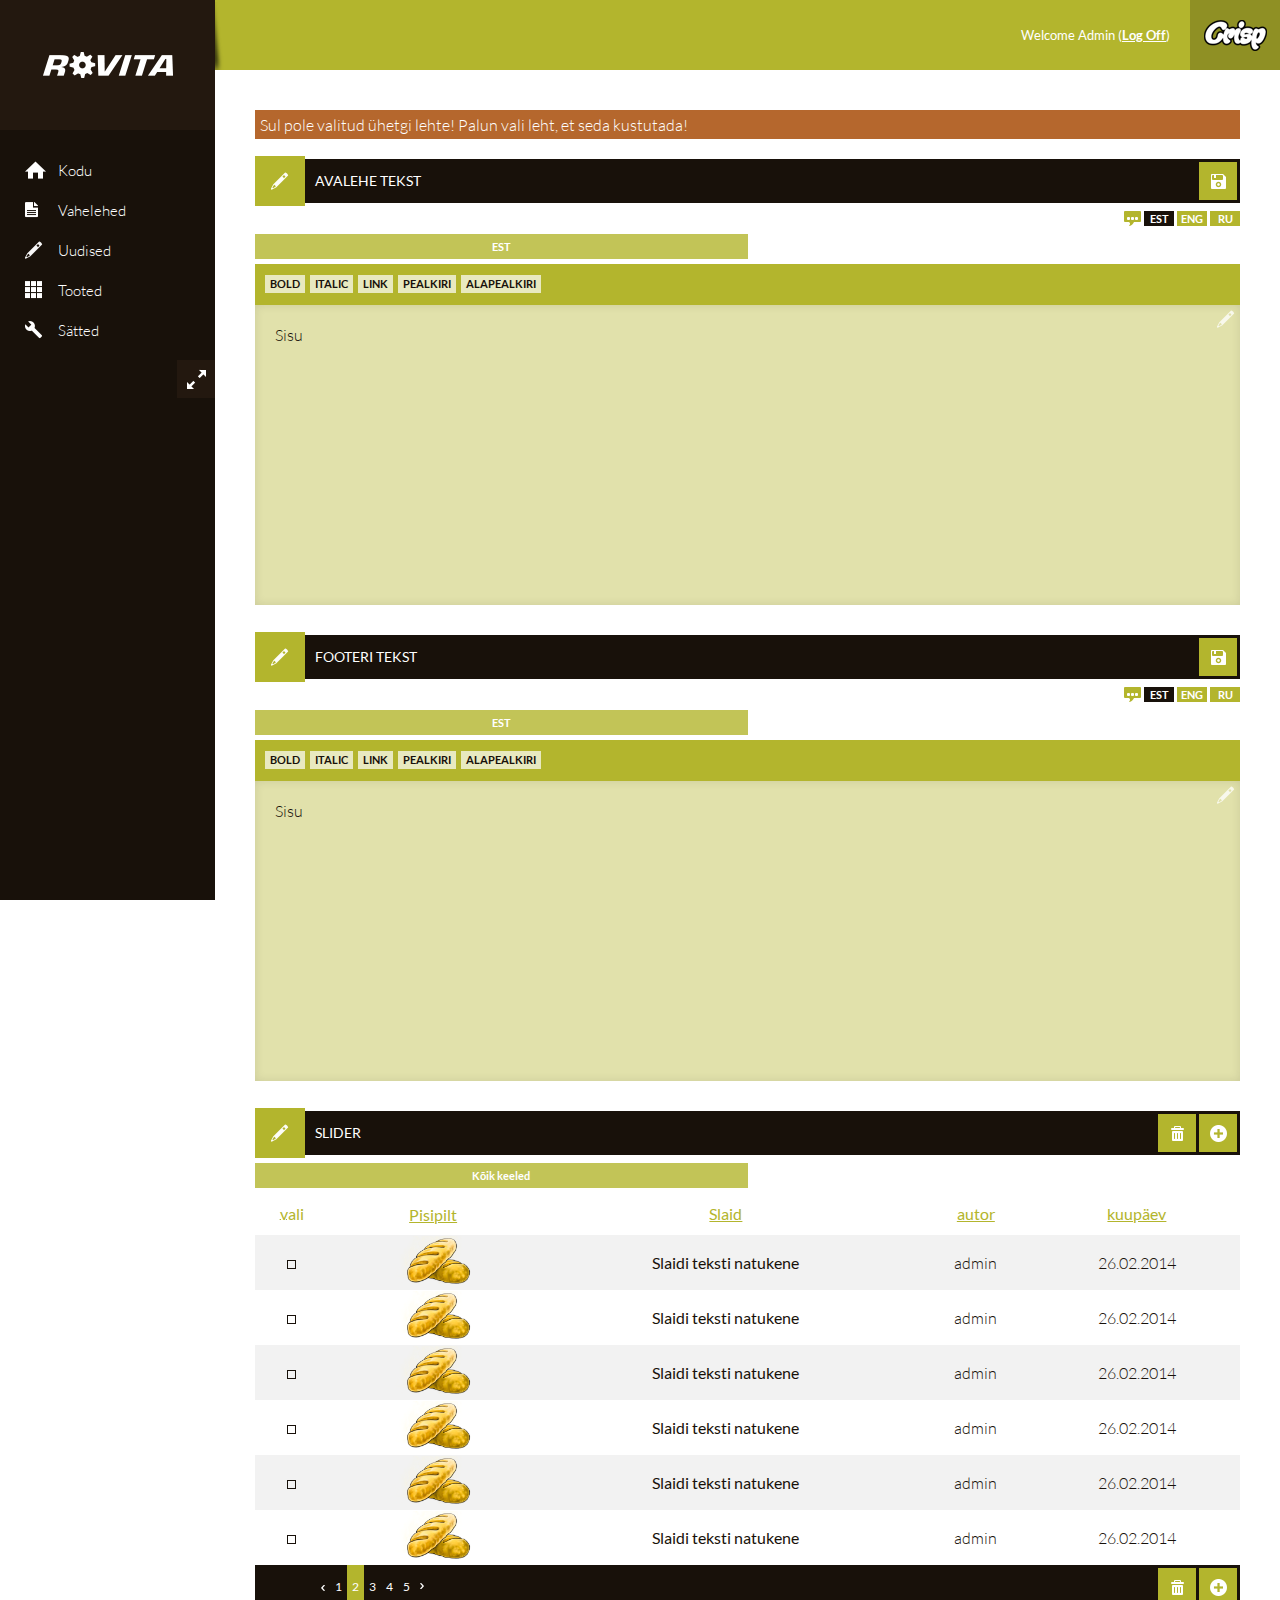
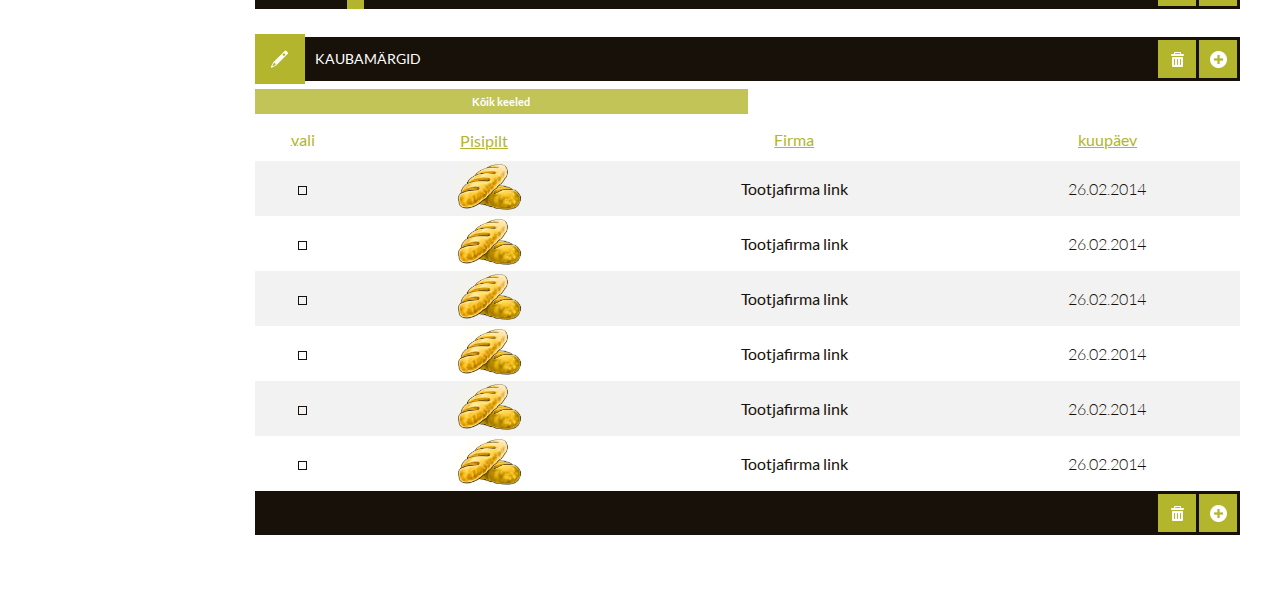
==== commit a204cb70: "referents, keeled.." ====
--- a/index.html
+++ b/index.html
@@ -221,6 +221,101 @@
 			</div><!-- buttoncontainer -->
 		</footer><!-- boxfooter-->
 	</div><!-- box -->
+
+	<!--  tootjad -->
+
+		<div class="box tabsActive group">
+		<header class="boxheader group">
+			<div class="headicon" style="background-image: url(img/pliiats.png);"></div><!-- icon -->
+			<p>Kaubamärgid</p>
+			<div class="buttoncontainer">
+				<input type="submit" title="kustuta" value="" class="btn" style="background-image: url(img/prugi.png);">
+				<input type="submit" value="" title="lisa" class="btn" style="background-image: url(img/plus.png);">
+			</div><!-- buttoncontainer -->
+			
+		</header><!-- boxheader -->
+		<div id="kaubamargid" class="tab-content">
+			<div class="langtag">Kõik keeled</div>
+			<table class="list">
+			    <tr class="header">
+			        <td><input type="checkbox" name="select-kaubamargid" id="select-all-kaubamargid" class="select-all" />
+						<label for="select-all-kaubamargid">vali</label>
+			        </td>
+
+			        <td>Pisipilt</td>
+			        <td><a href="">Firma</a></td>
+			        <td><a href="">kuupäev</a></td>
+			    </tr>
+			    <tr>
+			        <td><input type="checkbox" name="kustutamiseks" id="check0-kaubamargid">
+					<label for="check0-kaubamargid"></label>
+			        </td>
+
+			        <td><img class="pisipilt" src="img/thumb2.png" alt=""></td>
+			        <td><a href="">Tootjafirma link</a></td>
+			        <td>26.02.2014</td>
+			    </tr>
+			    <tr>
+			        <td><input type="checkbox" name="kustutamiseks" id="check1-kaubamargid">
+					<label for="check1-kaubamargid"></label>
+			        </td>
+
+			        <td><img class="pisipilt" src="img/thumb2.png" alt=""></td>
+			        <td><a href="">Tootjafirma link</a></td>
+			        
+			        <td>26.02.2014</td>
+			    </tr>
+			    <tr>
+			        <td><input type="checkbox" name="kustutamiseks" id="check2-kaubamargid">
+					<label for="check2-kaubamargid"></label>
+			        </td>
+
+			        <td><img class="pisipilt" src="img/thumb2.png" alt=""></td>
+			        <td><a href="">Tootjafirma link</a></td>
+			        
+			        <td>26.02.2014</td>
+			    </tr>
+			    <tr>
+			        <td><input type="checkbox" name="kustutamiseks" id="check3-kaubamargid">
+					<label for="check3-kaubamargid"></label>
+			        </td>
+
+			        <td><img class="pisipilt" src="img/thumb2.png" alt=""></td>
+			        <td><a href="">Tootjafirma link</a></td>
+			        
+			        <td>26.02.2014</td>
+			    </tr>
+			    <tr>
+			        <td><input type="checkbox" name="kustutamiseks" id="check4-kaubamargid">
+					<label for="check4-kaubamargid"></label>
+			        </td>
+
+			        <td><img class="pisipilt" src="img/thumb2.png" alt=""></td>
+			        <td><a href="">Tootjafirma link</a></td>
+			        
+			        <td>26.02.2014</td>
+			    </tr>
+			    <tr>
+			        <td><input type="checkbox" name="kustutamiseks" id="check5-kaubamargid">
+					<label for="check5-kaubamargid"></label>
+			        </td>
+
+			        <td><img class="pisipilt" src="img/thumb2.png" alt=""></td>
+			        <td><a href="">Tootjafirma link</a></td>
+			        
+			        <td>26.02.2014</td>
+			    </tr>
+			</table>
+		</div><!-- all -->
+		<footer class="boxfooter group">
+			<div class="buttoncontainer">
+				<input type="submit" title="kustuta" value="" class="btn" style="background-image: url(img/prugi.png);">
+				<input type="submit" value="" title="lisa" class="btn" style="background-image: url(img/plus.png);">
+			</div><!-- buttoncontainer -->
+		</footer><!-- boxfooter-->
+	</div><!-- box -->
+
+
 </section>
 </body>
 
--- a/css/style.css
+++ b/css/style.css
@@ -285,7 +285,7 @@
  *    `input` and others.
  */
 button,
-html input[type="button"],
+html input[type="submit"],
 input[type="reset"],
 input[type="submit"] {
   -webkit-appearance: button;
@@ -485,16 +485,56 @@
 }
 html body section.main .box .langtag {
   display: block;
-  height: 15px;
-  width: 100%;
+  height: 25px;
+  width: 50%;
   text-align: center;
   vertical-align: middle;
   text-decoration: none;
   color: #fff;
+  border-bottom: solid 5px #fff;
+  line-height: 25px;
+  background-color: rgba(179, 181, 45, 0.8);
+  font-family: 'latobold';
+  font-size: 0.7em;
+}
+html body section.main .box .tag {
+  display: block;
+  height: 15px;
+  width: 99%;
+  text-align: 55px;
+  vertical-align: left;
+  padding-left: 1%;
+  text-decoration: none;
+  color: #fff;
+  position: relative;
   line-height: 15px;
   background-color: rgba(179, 181, 45, 0.9);
   font-family: 'latobold';
   font-size: 0.7em;
+}
+html body section.main .box .tag .lisa {
+  display: block;
+  position: absolute;
+  border: none;
+  background-color: transparent;
+  padding: 0;
+  margin: 0;
+  right: 5px;
+  top: 0px;
+  color: #fff;
+  text-transform: uppercase;
+  font-family: 'latobold';
+  text-decoration: none;
+  font-size: 0.7em;
+  background-image: url("../img/plus.png");
+  background-repeat: no-repeat;
+  padding-left: 15px;
+  outline: none;
+  line-height: 15px;
+  background-size: auto 60%;
+  background-position: center left;
+  cursor: hand;
+  cursor: pointer;
 }
 html body section.main .box header.boxheader, html body section.main .box footer.boxfooter {
   height: 44px;
@@ -566,6 +606,25 @@
 }
 html body section.main .box header.boxheader .buttoncontainer .btn, html body section.main .box footer.boxfooter .buttoncontainer .btn {
   margin-left: 3px;
+}
+html body section.main .box header.boxheader .otsi, html body section.main .box footer.boxfooter .otsi {
+  float: right;
+  border: 2px solid #b3b52d;
+  height: 21px;
+  margin-top: 8px;
+  padding: 2px;
+  display: inline-block;
+  outline: none;
+}
+html body section.main .box header.boxheader .submitOtsi, html body section.main .box footer.boxfooter .submitOtsi {
+  float: right;
+  border: none;
+  background-color: #b3b52d;
+  text-transform: uppercase;
+  height: 29px;
+  margin-top: 8px;
+  width: 21px;
+  display: inline-block;
 }
 html body section.main .box header.boxheader p, html body section.main .box footer.boxfooter p {
   line-height: 44px;
@@ -707,6 +766,9 @@
   -ms-transform: rotate(45deg);
   transform: rotate(45deg);
 }
+html body section.main table.kontakt {
+  width: 100%;
+}
 html body section.main table.list {
   width: 100%;
   text-align: center;
@@ -796,7 +858,7 @@
   background-color: #18110a;
 }
 html body section.main .modalBox {
-  background-color: rgba(179, 181, 45, 0.9);
+  background-color: rgba(179, 181, 45, 0.95);
   padding: 20px;
   width: 500px;
   border: 3px solid #fff;
@@ -909,6 +971,9 @@
   width: 100%;
   background-color: #23180f;
   position: relative;
+  background-image: url("../img/logo.png");
+  background-position: center center;
+  background-repeat: no-repeat;
 }
 aside .btn#expand {
   cursor: hand;
